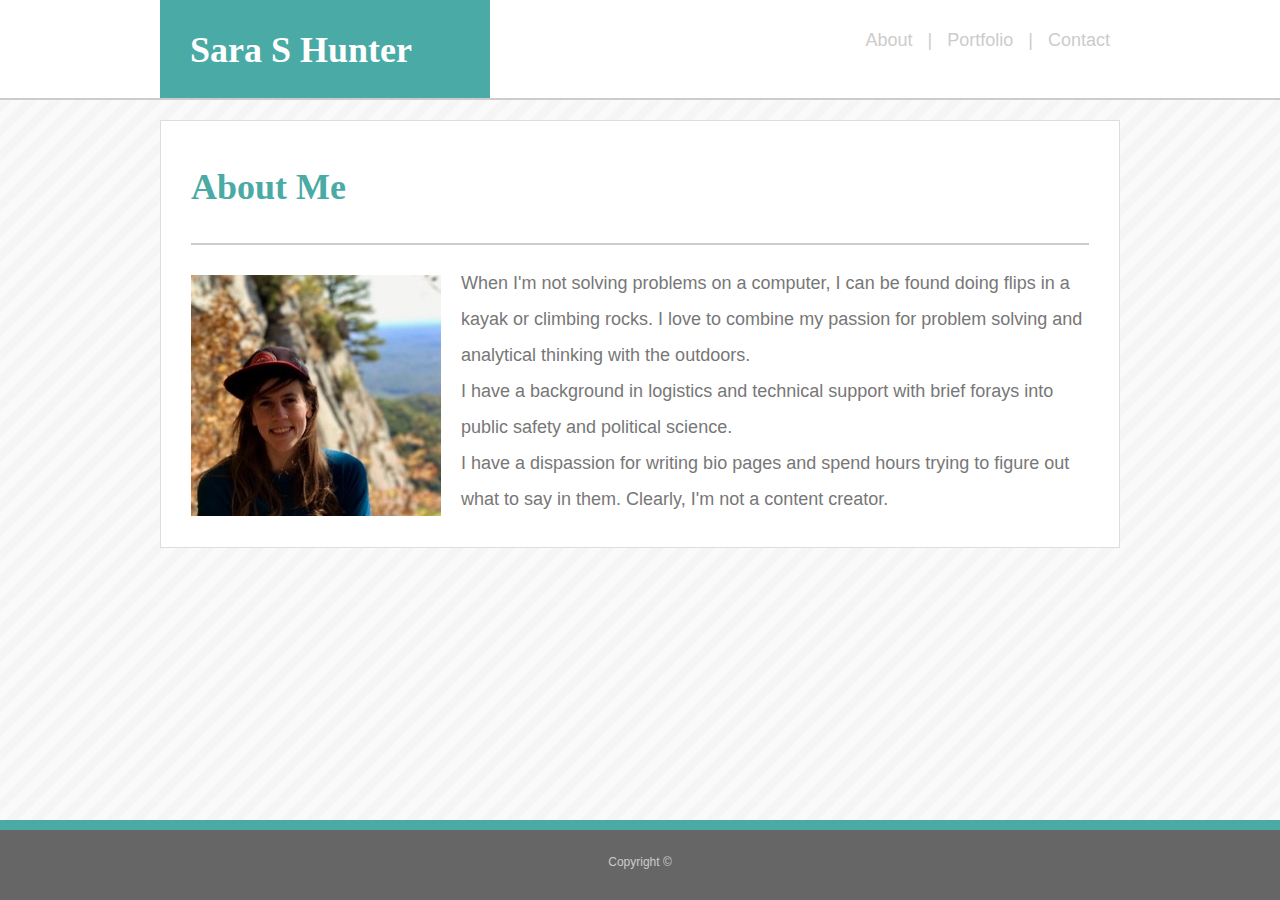
==== index.html @ 83291430 "Copy from Basic Portfolio" ====
<!DOCTYPE html>
<html lang="en">

<head>
    <meta charset="UTF-8">
    <meta name="viewport" content="width=device-width, initial-scale=1.0">
    <meta http-equiv="X-UA-Compatible" content="ie=edge">
    <title>Sara Hunter</title>
    <link rel="stylesheet" type="text/css" href="assets/css/reset.css">
    <link rel="stylesheet" type="text/css" href="assets/css/style.css">
</head>

<body>
    <div id="topbar">
        <header>
            <div id="title">Sara S Hunter</div>
            <nav>
                <a href="index.html" alt="About">About</a> |
                <a href="portfolio.html" alt="Portfolio">Portfolio</a> |
                <a href="contact.html" alt="Contact">Contact</a>
            </nav>
        </header>
    </div>
    <div id="container">
        <div class="maincontent">
            <h1>About Me</h1>
            <div class="content">
                <img src="assets/images/biophotosmall.jpg" class="biophoto">
                <p>
                    When I'm not solving problems on a computer, I can be found doing flips in a kayak or climbing rocks. I love to combine my
                    passion for problem solving and analytical thinking with the outdoors.
                </p>
                <p>
                    I have a background in logistics and technical support with brief forays into public safety and political science.
                </p>
                <p>
                    I have a dispassion for writing bio pages and spend hours trying to figure out what to say in them.  Clearly, I'm not a content creator.
                </p>
                </article>
            </div>
        </div>


    </div>
    <footer>
        Copyright &#169;
    </footer>
</body>

</html>
---- assets/css/style.css ----
/* This section is necessary for the footer positioning */
html {
    position: relative;
    min-height: 100%;
    }

body{
    font-family: Arial, 'Helvetica Neue', Helvetica, sans-serif;
    color: #777777;
    font-size: 18px;
    line-height: 2;
    background-image: url("../images/stripes-light.png");
    margin: 0 0 100px;
}

a:hover{
    background-color: #666666;
    color: #fff;
}

h1{
    font-family: Georgia, 'Times New Roman', Times, serif;
    color: #4aaaa5;
    font-size: 36px;
    font-weight: bold;
    border-bottom: solid 2px #cccccc;
    padding-bottom: 20px;
    margin-bottom: 20px;
}

/* Full width top bar */

#topbar{
    background-color: #ffffff;
    height:98px;
    border-bottom: 2px solid #cccccc;
}

/* Aligns the navbar so that it takes up the same width as the maincontent */
header{
    height: 90px;
    width: 960px;
    margin: auto;
}

/* Controls what "Sara S Hunter" looks like */

#title{
    background-color: #4aaaa5;
    width: 300px;
    height: 80px;
    line-height: 80px;
    padding-left: 30px;
    padding-top: 10px;
    padding-bottom: 8px;
    float: left;
    font-family: Georgia, 'Times New Roman', Times, serif;
    color:#ffffff;
    font-size: 36px;
    font-weight: bold;
}

/* Holds all content except header and footer*/

#container{
    width:960px;
    margin:auto;
}

/* Holds central box with everything except header and footer */

.maincontent{
    background-color:#ffffff;
    border-color: #dddddd;
    border-width: 1px;
    border-style: solid;
    padding: 30px; /* needs to match padding of title */
    margin-top: 20px;
    margin-bottom: 20px;
    clear: both; /*  clear the float from the top header */
}

nav{
    float:right;
    height: 80px;
    line-height: 80px;
    color: #cccccc;
}

nav a{
    color: #cccccc;
    padding:10px;
    text-decoration: none;
    font-size: 18px;
}

footer{
    border-top:10px solid #4aaaa5;
    background-color:#666666;
    text-align: center;
    padding-top: 20px;
    margin-top: 20px; /*does this do anything?*/
    font-size: 12px;
    color: #cccccc;
    position: absolute;
    left: 0;
    bottom: 0;
    height: 50px;
    width: 100%;
    
}

/* Relevant for Bio page */

.biophoto{
    float:left;
    margin-right: 20px;
    margin-bottom: 20px;
    margin-top: 10px;
}

/* Relevant for Contact Page */

input{
    width: 865px;
    padding: 10px;
    font-family: Arial, 'Helvetica Neue', Helvetica, sans-serif;
    color: #777777;
    font-size: 18px;
    margin: 5px 0px 5px 0px;
}

/* Styleize submit button */

input[type=submit]{
    width: 100px;
    background-color: #4aaaa5;
    color: #ffffff;
    border:0px;
}

input[type=submit]:hover{
    background-color: #777777;
}

/* Changes the size of the long input message box */

.message{
    height: 150px;
}

/* Relevant for Portfolio page */

.portfolioimage{
    position:relative;
    width:300px;
    display: inline-block;
    margin:30px 30px 0px 0px;
    /* text-align: center; */
}

.portfolioimagetext{
    position: absolute;
    color: #ffffff;
    font-family: Georgia, 'Times New Roman', Times, serif;
    top: 80%;
    left: 50%;
    width:100%;
    background-color:#4aaaa5;
    text-align: center;
    transform: translate(-50%, -50%);

}
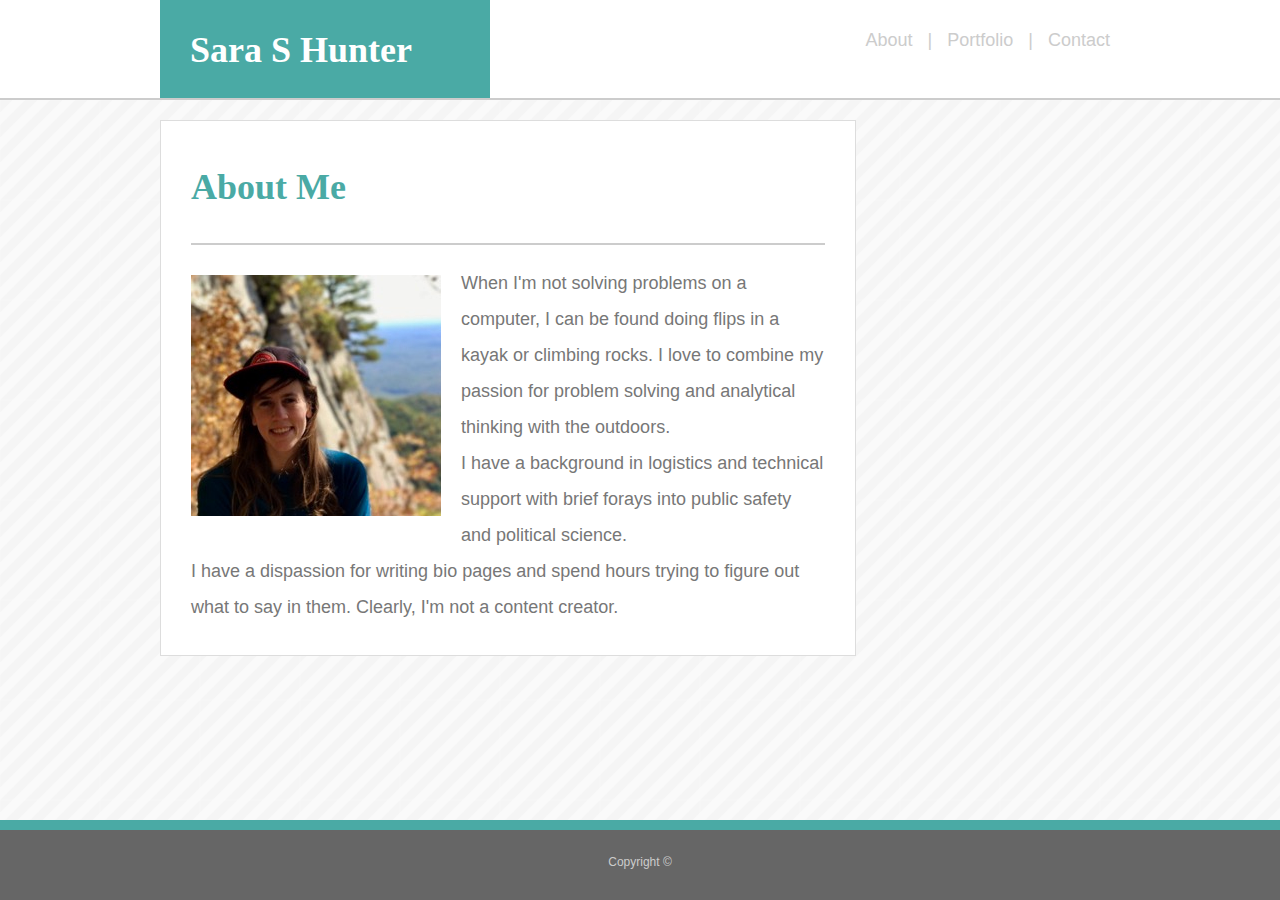
==== commit 5adb592a: "Fix margins on large screens" ====
--- a/index.html
+++ b/index.html
@@ -39,8 +39,6 @@
                 </article>
             </div>
         </div>
-
-
     </div>
     <footer>
         Copyright &#169;
--- a/assets/css/style.css
+++ b/assets/css/style.css
@@ -123,7 +123,7 @@
 /* Relevant for Contact Page */
 
 input{
-    width: 865px;
+    width: 95%;
     padding: 10px;
     font-family: Arial, 'Helvetica Neue', Helvetica, sans-serif;
     color: #777777;
@@ -171,4 +171,60 @@
     text-align: center;
     transform: translate(-50%, -50%);
 
-}+}
+
+/* Media Queries */
+
+@media screen and (max-width: 640px) {
+
+   
+    #title {
+      width:100%;
+      padding:0;
+      text-align: center;
+      float:none;
+    }
+    nav{
+        width: 100%;
+        text-align: center;
+        float:none;
+        display:block;
+
+    }
+    #container{
+        width: 90%;
+    }
+    #topbar{
+        width: 100%;
+        height:150px;
+        background-color: #ffffff;
+    }
+    header{
+        width: 100%;
+    }
+    /*Relevant for About Me Page*/
+
+    .biophoto{
+        float: none;
+        width: 100%;
+    }
+    /*Relevant for Portfolio Page*/
+    .portfolioimage{
+        display: block;
+    }
+    
+    .portfolioimagetext{
+        width:100%;
+    
+    }
+
+  
+  }
+  
+
+  @media screen and (min-width: 980px) {
+      .maincontent{
+          width: 66%;
+      }
+  }
+  